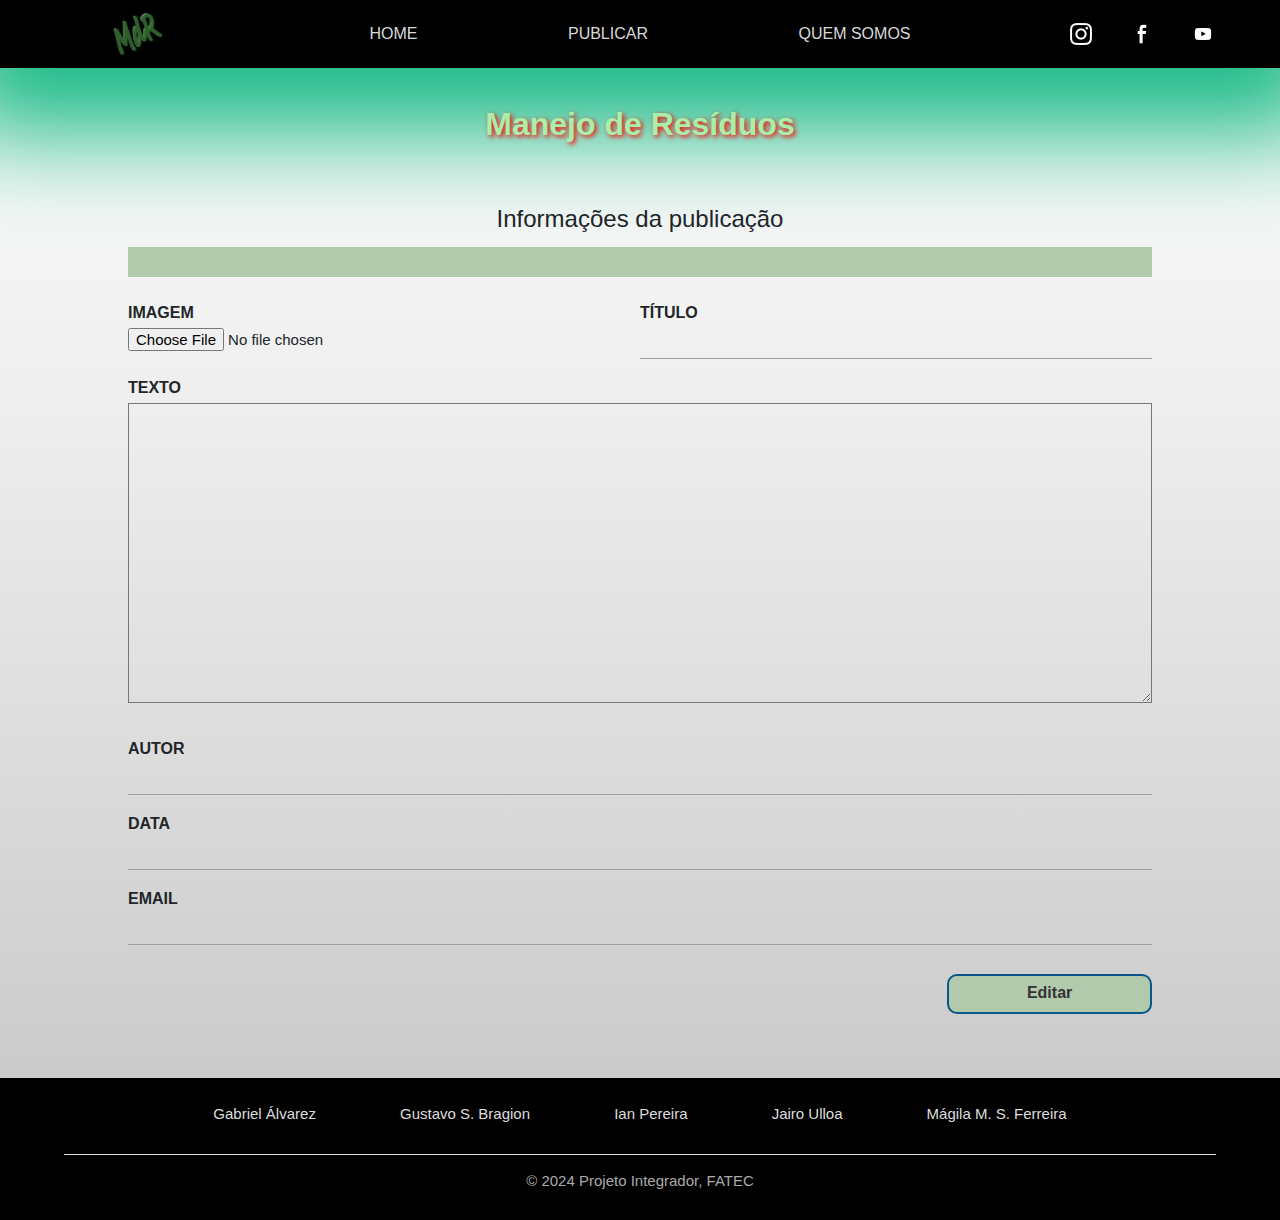
==== view/editar.html @ c0197a9a "25/05 23:37" ====
<!DOCTYPE html>
<html lang="pt-br">
<!-- TESTE -->

<head>
    <meta charset="UTF-8">
    <meta name="viewport" content="width=device-width, initial-scale=1.0">
    <title>MdR</title>

    <!-- BootsTrap CSS -->
    <link href="https://cdn.jsdelivr.net/npm/bootstrap@5.3.3/dist/css/bootstrap.min.css" rel="stylesheet"
        integrity="sha384-QWTKZyjpPEjISv5WaRU9OFeRpok6YctnYmDr5pNlyT2bRjXh0JMhjY6hW+ALEwIH" crossorigin="anonymous">

    <!-- Materialize CSS -->
    <link rel="stylesheet" href="https://cdnjs.cloudflare.com/ajax/libs/materialize/1.0.0/css/materialize.min.css">

    <!-- Materialize Icons -->
    <link href="https://fonts.googleapis.com/icon?family=Material+Icons" rel="stylesheet">

    <!-- BootsTrap and Popper JS -->
    <script defer src="https://cdn.jsdelivr.net/npm/bootstrap@5.3.3/dist/js/bootstrap.bundle.min.js"
        integrity="sha384-YvpcrYf0tY3lHB60NNkmXc5s9fDVZLESaAA55NDzOxhy9GkcIdslK1eN7N6jIeHz"
        crossorigin="anonymous"></script>
    <script defer src="https://cdn.jsdelivr.net/npm/@popperjs/core@2.11.8/dist/umd/popper.min.js"
        integrity="sha384-I7E8VVD/ismYTF4hNIPjVp/Zjvgyol6VFvRkX/vR+Vc4jQkC+hVqc2pM8ODewa9r"
        crossorigin="anonymous"></script>

    <!-- Materialize JS -->
    <script defer src="https://cdnjs.cloudflare.com/ajax/libs/materialize/1.0.0/js/materialize.min.js"></script>
    <script defer src="https://cdn.jsdelivr.net/npm/bootstrap@5.3.3/dist/js/bootstrap.min.js"
        integrity="sha384-0pUGZvbkm6XF6gxjEnlmuGrJXVbNuzT9qBBavbLwCsOGabYfZo0T0to5eqruptLy"
        crossorigin="anonymous"></script>

    <!-- myCSS -->
    <link defer rel="stylesheet" type="text/css" href="../style/meuStyle.css">
    </link>
    <link defer rel="stylesheet" type="text/css" href="../style/meuStylePublicar.css">
    </link>
</head>

<body>
    <header class="header">
        <section class="logotipo">
            <a href="../index.html">
                <img class="logo_green" src="../img/logo_green.png">
            </a>
        </section>
        <aside class="menu">
            <a href="../index.html"> HOME </a>
            <a href="publicar.html"> PUBLICAR </a>
            <a href="quemSomos.html"> QUEM SOMOS </a>
        </aside>
        <section class="icons">
            <!-- ADICIONAR ICONES DAS MÍDIAS SOCIAIS -->
            <a href="https://www.instagram.com/?hl=pt-br">
                <img class="icone_rede_social" src="../img/instagram_icon.png">
            </a>
            <a href="https://pt-br.facebook.com/">
                <img class="icone_rede_social" src="../img/facebook_icon.png">
            </a>
            <a href="https://www.youtube.com/">
                <img class="icone_rede_social" src="../img/youtube_icon.png">
            </a>
        </section>
    </header>

    <main class="container">
        <h1 class="logo">Manejo de Resíduos</h1>
        <form id="publicacao" action="../index.html" method="post">
            <h5 class="linha pb-3 mb-3">Informações da publicação</h5>
            <div class="cabeçalho_post">
                <div class="campo_imagem">
                    <h6 class="imagem_post"> IMAGEM </h6>
                    <input id="imagem" type="file">
                </div>

                <div class="campo_titulo">
                    <h6> TÍTULO </h6>
                    <input type="text" name="Titulo" id="titulo">
                </div>
            </div>

            <div class="corpo_post">
                <h6> TEXTO </h6>
                <textarea id="texto"></textarea>
            </div>

            <div class="footer_post">
                <h6> AUTOR </h6>
                <input class="autor_post" type="text" name="Autor" id="autor" autocomplete="on">

                <h6> DATA </h6>
                <input class="data_post" type="text" name="Data" id="data" autocomplete="on">

                <h6> EMAIL </h6>
                <input class="email_post" type="text" name="Email" id="email" autocomplete="on">

                <div class="button_post">
                    <button type="submit" name="Editar" id="enviar">Editar</button>
                </div>
            </div>
        </form>
    </main>
    <footer class="footer">
        <ul class="nav justify-content-center border-bottom pb-3 mb-3">
            <li class="nav-item"><a href="#" class="nav-link px-2">Gabriel Álvarez</a></li>
            <li class="nav-item"><a href="#" class="nav-link px-2">Gustavo S. Bragion</a></li>
            <li class="nav-item"><a href="#" class="nav-link px-2">Ian Pereira</a></li>
            <li class="nav-item"><a href="#" class="nav-link px-2">Jairo Ulloa</a></li>
            <li class="nav-item"><a href="#" class="nav-link px-2">Mágila M. S. Ferreira</a></li>
        </ul>
        <p class="text-center composição">© 2024 Projeto Integrador, FATEC</p>
    </footer>
    <!-- myJS -->
    <script src="../script/publicar.js" type="text/script"></script>
</body>
</html>
---- style/meuStyle.css ----
#paleta-de-cores {
    /* White */
    background-color: #C3C3C3;
    background-color: #D9D9D9;
    
    /* Green */
    background-color: #B1CAAC;

    background-color: #B5E61D;
    background-color: #77B800;
    background-color: #6EA864;
    background-color: #22B14C;
    background-color: #15B883;

    /* Orange */
    background-color: #FFCC00;
    background-color: #EC6433;
    
    /* Blue */
    background-color: #2484C6;

    /* Black */
    background-color: #000000;
}

body {
    width: 100%;
    min-height: 100vh;
    margin: 0;
    padding: 0;
    background-image: linear-gradient(#fff, #eee, #D9D9D9, #C3C3C3);
    text-align: center;
    font-family: Verdana, Geneva, Tahoma, sans-serif;
}

.header {
    width: 100%;
    display: flex;
    flex-direction: row;
    justify-content: space-around;
    background-color: #000;
    box-shadow: 0px 15px 100px 50px #15B883;
    padding: 1%;
    vertical-align: center;
}

.logotipo {
    width: 20%;
    font-weight: bold;
    font-family: 'Segoe Script';
    margin: auto;
}

.logo_green {
    width: 20%;
}

.logo_green:hover {
    transform: scale(1.2);
    transition: transform 0.5s ease-in-out;
}

.menu {
    width: 60%;
    display: flex;
    flex-direction: row;
    justify-content: center;
}

.menu a {
    color: #D9D9D9;
    text-decoration-line: none;
    font-size: 16px;
    margin: auto 5%;
}

.menu a:hover, a:hover {
    transform: scale(1.2);
    transition: transform 0.5s ease-in-out;
    color: #B5E61D;
}

.icons {
    width: 20%;
    margin: auto;
}

.icone_rede_social {
    width: 32px;
}

.icone_rede_social:hover {
    transform: scale(1.5);
    transition: transform 0.5s ease-in-out;
}

main, .container, .post, .posts, .postagem, .imagem {
    margin: auto;
    padding: 0;
    width: 100%;
}

.logo {
    margin: 3%;
    font-size: 32px;
    font-weight: bolder;
    color: #aea;
    text-shadow: 2px 2px 5px #F00;
}

.postagem {
    display: flex;
    margin-bottom: 2%;
    background-color: #fafffa;
    border: .5px outset #15B883;
    box-shadow: 0 5px 10px rgba(0, 100, 0, 0.5);
}

.texto_post {
    text-align: justify;
    width: 70%;
    padding: 2%;
}

h2 {
    margin: 1% auto;
    font-size: 20px;
}

.texto {
    color: #000;
}

.imagem {
    width: 30%;
}

.imagem_post {
    width: 90%;
    padding: auto 5%;
}

.footer, a, .nav-link {
    margin-bottom: 0;
    bottom: 0;
    background-color: #000;
    color: #fff;
    padding: 1% 5%;
}

ul {
    width: 100%;
}

li {
    margin: 1% 3%;
}

.nav-link {
    color: #ddd;
}

.nav-link:hover {
    color: #15B883;
}

.composição {
    color: #aaa;
}

@media screen and (max-width: 1350px) {
    .postagem {
        width: 90%;
    }
    .texto_post {
        width: 100%;
    }
    .imagem {
        width: 90%;
    }
}

@media screen and (max-width: 800px) {
    .postagem {
        display: block;
    }
    .imagem {
        width: 95%;
        margin: 3% 2%;
    }
    .texto_post {
        width: 90%;
        margin: auto 5%;
    }
    .header {
        flex-direction: column;
        padding: 2%;
    }
    .logotipo {
        text-align: start;
    }
    .logo_green {
        width: 10%;
        margin-top: 2%;
    }
    .logotipo, .menu, .icons {
        width: 100%;
    }
}

@media screen and (max-width: 450px) {
    .menu {
        flex-direction: column;
        margin: 0 auto 5% auto;
    } 
    .header {
        padding: 2.5%;
    }
}

@media screen and (max-width: 200px) {
    .header {
        width: 100%;
        padding: 0;
        margin: 0;
    }
    .icons {
        display: flex;
        flex-direction: column;
        margin: 0 auto 5% auto;
    }
    .logo, .linha {
        font-size: 16px;
    }
    a, h2, h6, p {
        font-size: 12px;
    }
}
---- style/meuStylePublicar.css ----
form {
    max-width: 80%;
    margin: 5% auto;
}

h5 {
    font-size: 24px;
    font-weight: lighter;
}

.linha {
    border-bottom: 30px solid #B1CAAC;
}

input {
    max-height: 30px;
}

.cabeçalho_post {
    display: flex;
}

.campo_imagem, .campo_titulo {
    width: 50%;
    text-align: start;
} 

h6 {
    text-align: start;
    margin-right: 10px;
    font-size: 16px;
    font-weight: bold;
}

.corpo_post textarea {
    min-height: 300px;
    padding: 2%;
}

.footer_post {
    margin: 30px 0;
}

.button_post {
    text-align: end;
    margin: 2% auto 0 auto;
}

#enviar {
    min-width: 20%;
    height: 40px;
    background-color: #B1CAAC;
    color: #333;
    font-size: 16px;
    font-weight: bolder;
    border: 2px solid #095689;
    border-radius: 10px;
}

#enviar:hover {
    background-color: #6EA864;
    color: #000;
}

@media screen and (max-width: 800px) {
    form {
        max-width: 90%;
        margin: 5% auto;
    }
    .cabeçalho_post {
        flex-direction: column;
        margin: 0 auto 5% auto;
    }
    .campo_imagem {
        margin-bottom: 5%;
    }
}

#paleta-de-cores {
    /* White */
    background-color: #C3C3C3;
    background-color: #D9D9D9;
    
    /* Green */
    background-color: #B1CAAC;

    background-color: #B5E61D;
    background-color: #77B800;
    background-color: #6EA864;
    background-color: #22B14C;
    background-color: #15B883;

    /* Orange */
    background-color: #FFCC00;
    background-color: #EC6433;
    
    /* Blue */
    background-color: #2484C6;

    /* Black */
    background-color: #000000;
}
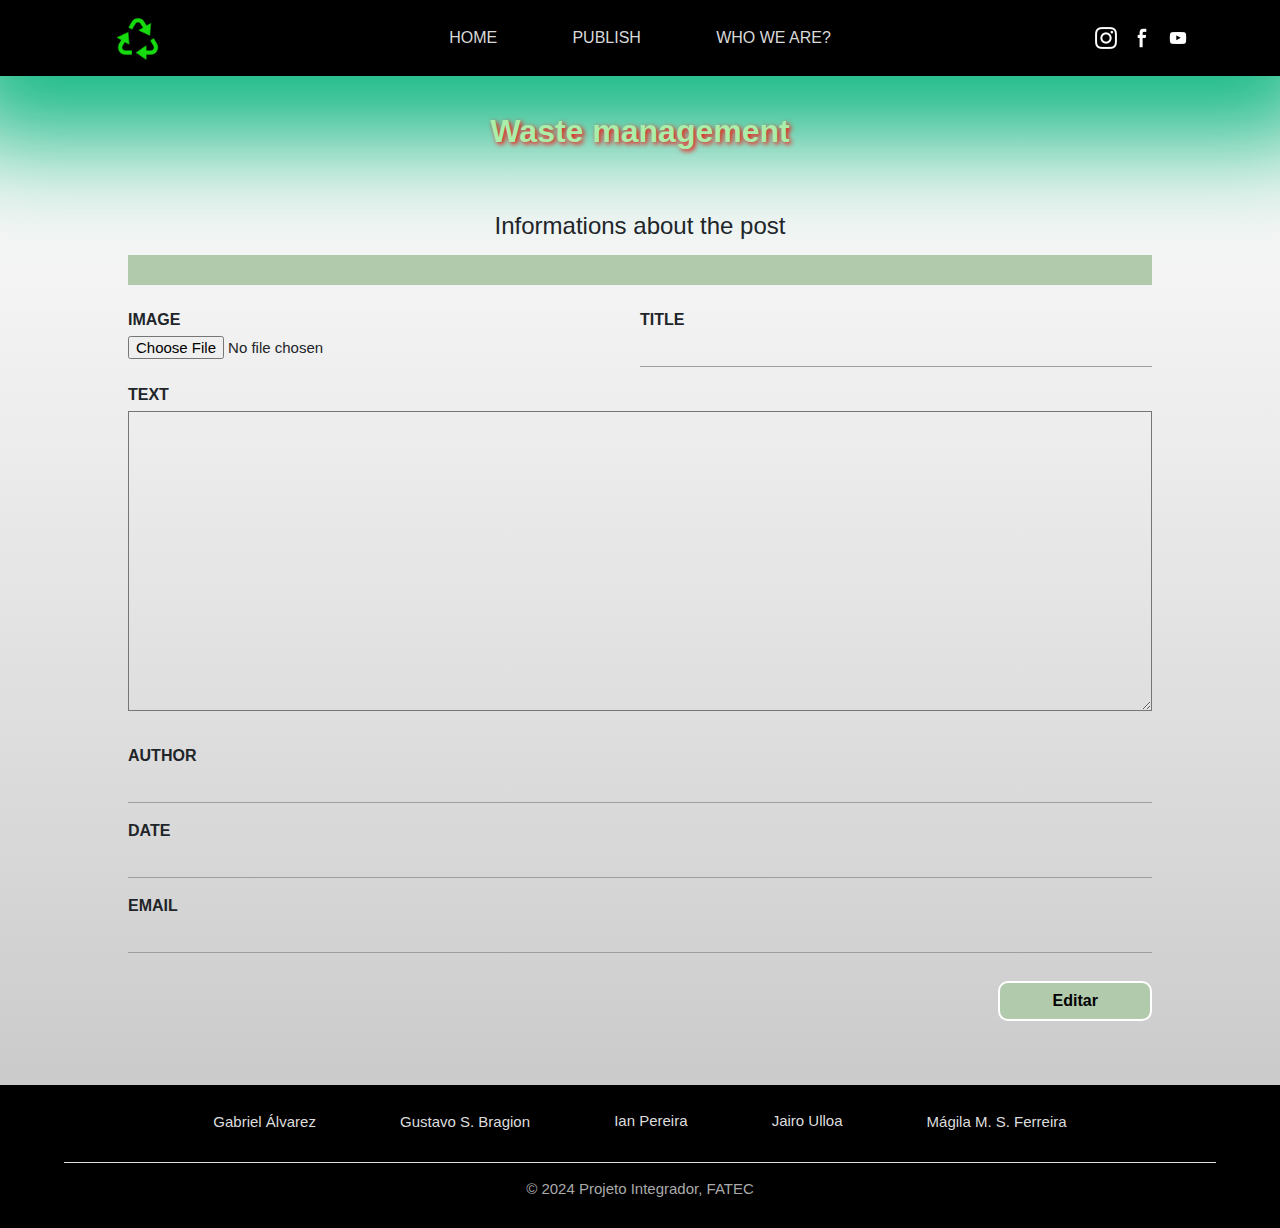
==== commit 6c713494: "8 DE JUNHO 12:00" ====
--- a/view/editar.html
+++ b/view/editar.html
@@ -42,13 +42,13 @@
     <header class="header">
         <section class="logotipo">
             <a href="../index.html">
-                <img class="logo_green" src="../img/logo_green.png">
+                <img class="logo_green" src="../img/8679752_recycle_line_icon (1).png">
             </a>
         </section>
         <aside class="menu">
             <a href="../index.html"> HOME </a>
-            <a href="publicar.html"> PUBLICAR </a>
-            <a href="quemSomos.html"> QUEM SOMOS </a>
+            <a href="publicar.html"> PUBLISH </a>
+            <a href="quemSomos.html"> WHO WE ARE? </a>
         </aside>
         <section class="icons">
             <!-- ADICIONAR ICONES DAS MÍDIAS SOCIAIS -->
@@ -65,31 +65,31 @@
     </header>
 
     <main class="container">
-        <h1 class="logo">Manejo de Resíduos</h1>
+        <h1 class="logo"> Waste management </h1>
         <form id="publicacao" action="../index.html" method="post">
-            <h5 class="linha pb-3 mb-3">Informações da publicação</h5>
+            <h5 class="linha pb-3 mb-3"> Informations about the post </h5>
             <div class="cabeçalho_post">
                 <div class="campo_imagem">
-                    <h6 class="imagem_post"> IMAGEM </h6>
+                    <h6 class="imagem_post"> IMAGE </h6>
                     <input id="imagem" type="file">
                 </div>
 
                 <div class="campo_titulo">
-                    <h6> TÍTULO </h6>
+                    <h6> TITLE </h6>
                     <input type="text" name="Titulo" id="titulo">
                 </div>
             </div>
 
             <div class="corpo_post">
-                <h6> TEXTO </h6>
+                <h6> TEXT </h6>
                 <textarea id="texto"></textarea>
             </div>
 
             <div class="footer_post">
-                <h6> AUTOR </h6>
+                <h6> AUTHOR </h6>
                 <input class="autor_post" type="text" name="Autor" id="autor" autocomplete="on">
 
-                <h6> DATA </h6>
+                <h6> DATE </h6>
                 <input class="data_post" type="text" name="Data" id="data" autocomplete="on">
 
                 <h6> EMAIL </h6>
--- a/style/meuStyle.css
+++ b/style/meuStyle.css
@@ -2,7 +2,7 @@
     /* White */
     background-color: #C3C3C3;
     background-color: #D9D9D9;
-    
+
     /* Green */
     background-color: #B1CAAC;
 
@@ -15,7 +15,7 @@
     /* Orange */
     background-color: #FFCC00;
     background-color: #EC6433;
-    
+
     /* Blue */
     background-color: #2484C6;
 
@@ -74,7 +74,8 @@
     margin: auto 5%;
 }
 
-.menu a:hover, a:hover {
+.menu a:hover,
+a:hover {
     transform: scale(1.2);
     transition: transform 0.5s ease-in-out;
     color: #B5E61D;
@@ -94,7 +95,12 @@
     transition: transform 0.5s ease-in-out;
 }
 
-main, .container, .post, .posts, .postagem, .imagem {
+main,
+.container,
+.post,
+.posts,
+.postagem,
+.imagem {
     margin: auto;
     padding: 0;
     width: 100%;
@@ -108,9 +114,14 @@
     text-shadow: 2px 2px 5px #F00;
 }
 
+main {
+    min-height: 63.3vh;
+}
+
 .postagem {
     display: flex;
     margin-bottom: 2%;
+    padding: 2%;
     background-color: #fafffa;
     border: .5px outset #15B883;
     box-shadow: 0 5px 10px rgba(0, 100, 0, 0.5);
@@ -118,31 +129,37 @@
 
 .texto_post {
     text-align: justify;
+    vertical-align: top;
     width: 70%;
-    padding: 2%;
-}
-
-h2 {
+    margin-right: 2%;
+}
+
+.titulo {
     margin: 1% auto;
     font-size: 20px;
+    font-weight: bold;
+    color: #050;
 }
 
 .texto {
     color: #000;
 }
 
+.link_post {
+    background-color: #000;
+    color: #fff;
+    padding: 1% 1.5%;
+}
+
 .imagem {
     width: 30%;
 }
 
 .imagem_post {
-    width: 90%;
-    padding: auto 5%;
-}
-
-.footer, a, .nav-link {
-    margin-bottom: 0;
-    bottom: 0;
+    width: 100%;
+}
+
+.footer, .nav-link {
     background-color: #000;
     color: #fff;
     padding: 1% 5%;
@@ -172,11 +189,19 @@
     .postagem {
         width: 90%;
     }
+
     .texto_post {
-        width: 100%;
-    }
+        width: 70%;
+    }
+
     .imagem {
-        width: 90%;
+        width: 30%;
+    }
+}
+
+@media screen and (min-width: 800px) {
+    main {
+        min-height: 70vh;
     }
 }
 
@@ -184,26 +209,34 @@
     .postagem {
         display: block;
     }
+
     .imagem {
         width: 95%;
         margin: 3% 2%;
     }
+
     .texto_post {
         width: 90%;
         margin: auto 5%;
     }
+
     .header {
         flex-direction: column;
         padding: 2%;
     }
+
     .logotipo {
         text-align: start;
     }
+
     .logo_green {
         width: 10%;
         margin-top: 2%;
     }
-    .logotipo, .menu, .icons {
+
+    .logotipo,
+    .menu,
+    .icons {
         width: 100%;
     }
 }
@@ -212,7 +245,8 @@
     .menu {
         flex-direction: column;
         margin: 0 auto 5% auto;
-    } 
+    }
+
     .header {
         padding: 2.5%;
     }
@@ -224,15 +258,22 @@
         padding: 0;
         margin: 0;
     }
+
     .icons {
         display: flex;
         flex-direction: column;
         margin: 0 auto 5% auto;
     }
-    .logo, .linha {
+
+    .logo,
+    .linha {
         font-size: 16px;
     }
-    a, h2, h6, p {
+
+    a,
+    h2,
+    h6,
+    p {
         font-size: 12px;
     }
 }--- a/style/meuStylePublicar.css
+++ b/style/meuStylePublicar.css
@@ -47,19 +47,18 @@
 }
 
 #enviar {
-    min-width: 20%;
+    min-width: 15%;
     height: 40px;
     background-color: #B1CAAC;
-    color: #333;
+    color: #000;
     font-size: 16px;
     font-weight: bolder;
-    border: 2px solid #095689;
+    border: 2px solid #fff;
     border-radius: 10px;
 }
 
 #enviar:hover {
     background-color: #6EA864;
-    color: #000;
 }
 
 @media screen and (max-width: 800px) {
